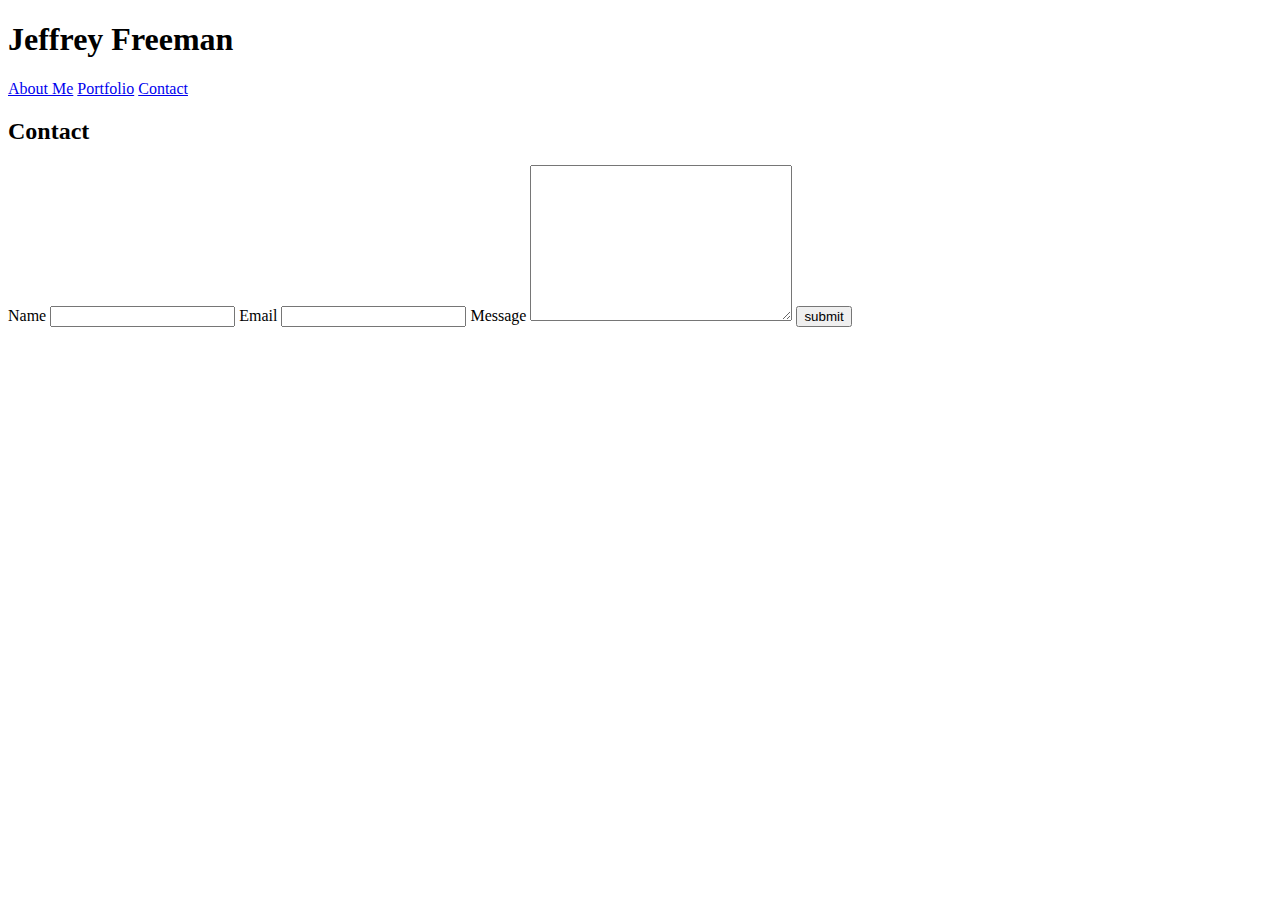
==== contact.html @ 9ffb1a6e "HTML Skeleton" ====
<!DOCTYPE html>
<html lang="en">
   <head>
      <title>About Me</title>
      <link rel="stylesheet" type="text/CSS" href="assets/css/style.css">
   </head>
   <body>
      <header>
         <h1>Jeffrey Freeman</h1>
         <a href="index.html">About Me</a>
         <a href="portfolio.html">Portfolio</a>
         <a href="contact.html">Contact</a>
      </header>
      <section>
          <h2>Contact</h2>
          <form>
              <label for="name">Name</label>
              <input type="text" name="name" id="name">
              <label for="email">Email</label>
              <input type="text" name="email" id="email">
              <label for="message">Message</label>
              <textarea name="message" id="message" cols="30" rows="10"></textarea>
              <input type="submit" value="submit">
          </form>
      </section>
      <footer>

      </footer>
    </body>
</html>
---- assets/css/style.css ----
/* Colors
   * Teal color (used for headings and backgrounds): `#4aaaa5`
   * Regular font color (used for paragraphs and all text besides the headings): `#777777`
   * Main header background color: `#ffffff`
   * Main header border color: `#cccccc`
   * Footer background color: `#666666`
   * Main content background color: `#ffffff`
   * Main content border color: `#dddddd`

   Fonts:
   * For heading fonts use `font-family: 'Georgia', Times, Times New Roman, serif;`.
   * For all other fonts use `'Arial', 'Helvetica Neue', Helvetica, sans-serif;`.

   Dimensions:
   * The entire content and the main section content area is `960px` wide.
*/
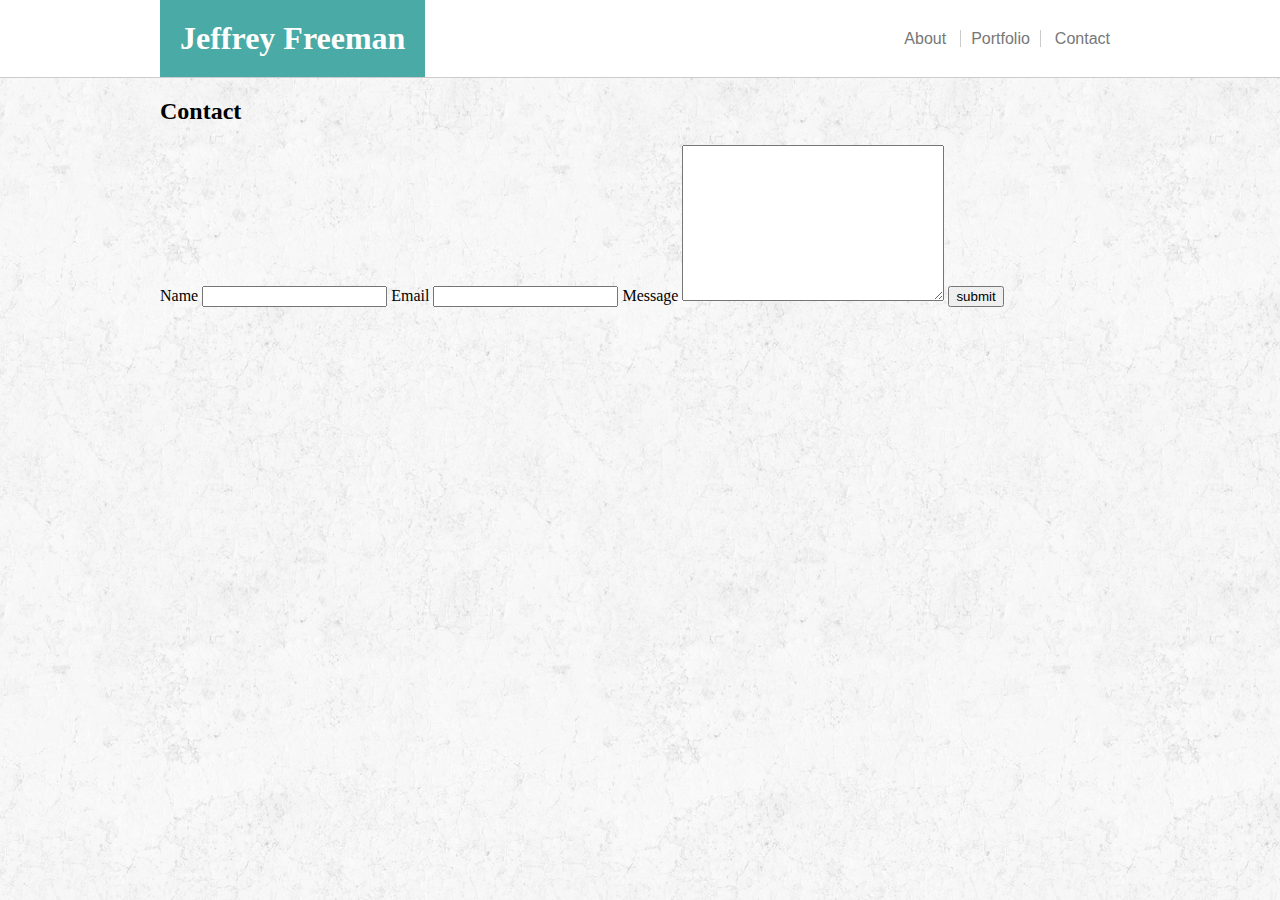
==== commit 533d9b91: "Header Styling" ====
--- a/contact.html
+++ b/contact.html
@@ -5,24 +5,31 @@
       <link rel="stylesheet" type="text/CSS" href="assets/css/style.css">
    </head>
    <body>
-      <header>
-         <h1>Jeffrey Freeman</h1>
-         <a href="index.html">About Me</a>
-         <a href="portfolio.html">Portfolio</a>
-         <a href="contact.html">Contact</a>
+      <header class="top-header clear">
+         <div class="main-width center-horizontal clear">
+            <h1 class="name-header">Jeffrey Freeman</h1>
+            <nav>
+               <a href="index.html">About</a>
+               <a href="portfolio.html">Portfolio</a>
+               <a href="contact.html">Contact</a>
+            </nav>
+         </div>
       </header>
-      <section>
-          <h2>Contact</h2>
-          <form>
-              <label for="name">Name</label>
-              <input type="text" name="name" id="name">
-              <label for="email">Email</label>
-              <input type="text" name="email" id="email">
-              <label for="message">Message</label>
-              <textarea name="message" id="message" cols="30" rows="10"></textarea>
-              <input type="submit" value="submit">
-          </form>
-      </section>
+      
+      <div class="main-width center-horizontal">
+         <section>
+            <h2>Contact</h2>
+            <form>
+               <label for="name">Name</label>
+               <input type="text" name="name" id="name">
+               <label for="email">Email</label>
+               <input type="text" name="email" id="email">
+               <label for="message">Message</label>
+               <textarea name="message" id="message" cols="30" rows="10"></textarea>
+               <input type="submit" value="submit">
+            </form>
+         </section>
+      </div>
       <footer>
 
       </footer>
--- a/assets/css/style.css
+++ b/assets/css/style.css
@@ -13,4 +13,68 @@
 
    Dimensions:
    * The entire content and the main section content area is `960px` wide.
-*/+*/
+
+/* Element Styling */
+body {
+    background: url("../images/rockywall.png");
+    margin: 0px;
+    
+}
+
+header nav {
+    float: right;
+    margin-top: 30px;
+}
+
+header nav a {
+    text-decoration: none;
+    font-family: Arial, Helvetica, sans-serif;
+    color: #777777; 
+    padding: 0px 10px;
+}
+
+header nav a:hover {
+    text-decoration: none;
+    color: #000000; 
+    padding: 0px 10px;
+}
+
+header nav a:nth-child(2) {
+    border-left: 1px solid #CCCCCC;
+    border-right: 1px solid #CCCCCC;
+}
+
+h1 h2 {
+    font-family: Georgia, 'Times New Roman', Times, serif;
+}
+
+
+/* Class Styling */
+.name-header {
+    float: left;
+    background: #4AAAA5;
+    color: #FFFFFF;
+    padding: 20px;
+    margin: 0px;
+}
+
+.top-header {
+    margin-top: 0px;
+    background: #FFFFFF;
+    border-bottom: #CCCCCC 1px solid;
+}
+
+.main-width {
+    width: 960px;
+}
+
+.center-horizontal {
+    margin-left: auto;
+    margin-right: auto;
+}
+
+.clear {
+    overflow: auto;
+}
+
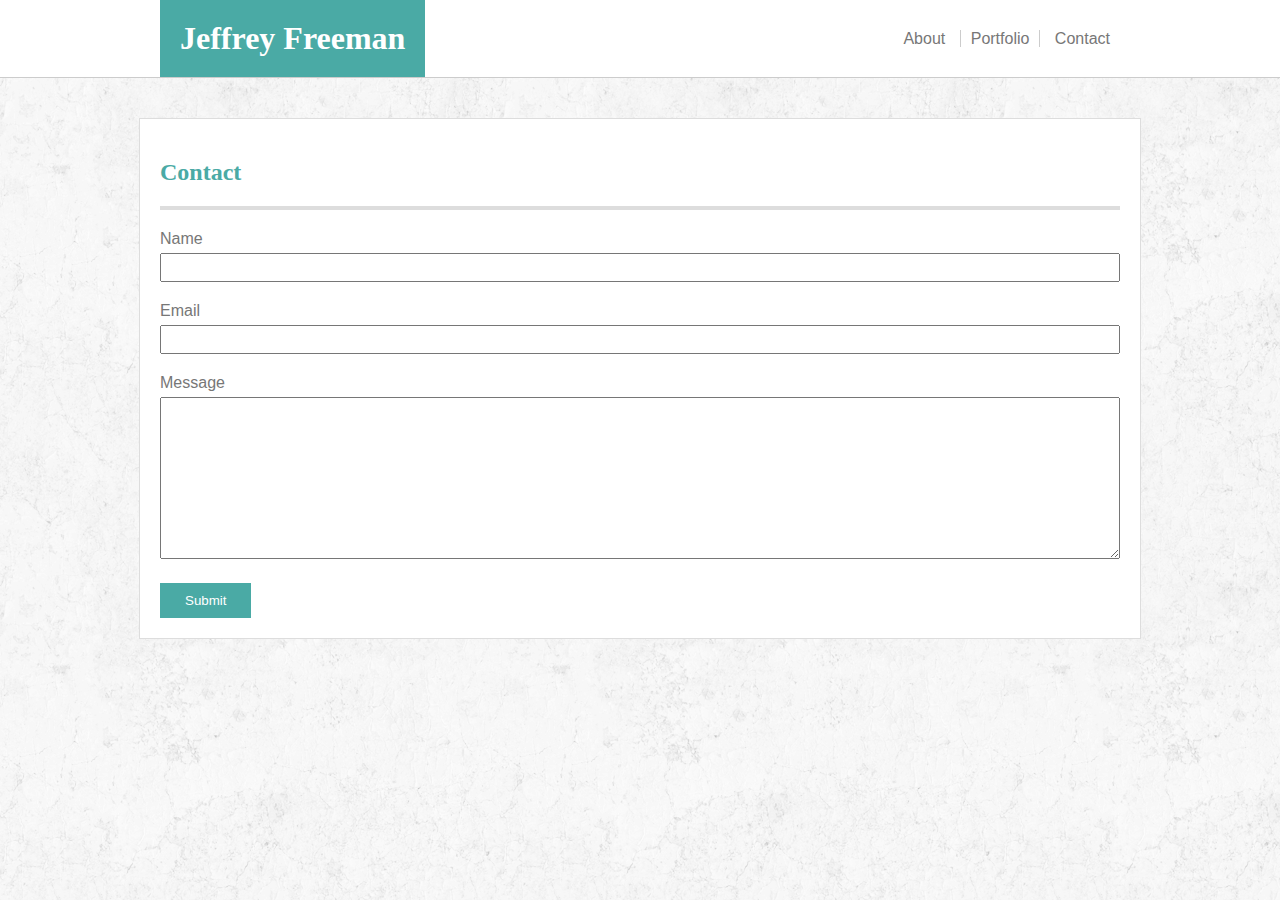
==== commit d8f51fb9: "Body Styling" ====
--- a/contact.html
+++ b/contact.html
@@ -16,18 +16,21 @@
          </div>
       </header>
       
-      <div class="main-width center-horizontal">
+      <div class="main-width center-horizontal main-content clear">
          <section>
             <h2>Contact</h2>
-            <form>
-               <label for="name">Name</label>
-               <input type="text" name="name" id="name">
-               <label for="email">Email</label>
-               <input type="text" name="email" id="email">
-               <label for="message">Message</label>
-               <textarea name="message" id="message" cols="30" rows="10"></textarea>
-               <input type="submit" value="submit">
-            </form>
+            <hr>
+            <div class="top-margin-20 clear">
+               <form>
+                  <label for="name">Name</label>
+                  <input type="text" name="name" id="name">
+                  <label for="email">Email</label>
+                  <input type="text" name="email" id="email">
+                  <label for="message">Message</label>
+                  <textarea name="message" id="message" cols="30" rows="10"></textarea>
+                  <input type="submit" value="Submit">
+               </form>
+            </div>
          </section>
       </div>
       <footer>
--- a/assets/css/style.css
+++ b/assets/css/style.css
@@ -16,10 +16,14 @@
 */
 
 /* Element Styling */
+* {
+    font-family: Arial, Helvetica, sans-serif;
+    color: #777777; 
+}
+
 body {
     background: url("../images/rockywall.png");
     margin: 0px;
-    
 }
 
 header nav {
@@ -29,8 +33,6 @@
 
 header nav a {
     text-decoration: none;
-    font-family: Arial, Helvetica, sans-serif;
-    color: #777777; 
     padding: 0px 10px;
 }
 
@@ -45,10 +47,38 @@
     border-right: 1px solid #CCCCCC;
 }
 
-h1 h2 {
+h1 {
     font-family: Georgia, 'Times New Roman', Times, serif;
 }
 
+h2 {
+    color: #4AAAA5;
+    font-family: Georgia, 'Times New Roman', Times, serif;
+}
+
+hr {
+    border: 2px solid #DDDDDD;
+}
+
+section p {
+    margin-top: 0px;
+}
+
+input[type=text], textarea {
+    width: 100%;
+    margin-top: 5px;
+    margin-bottom: 20px; 
+    padding: 5px;
+    box-sizing: border-box;
+}
+
+input[type=submit] {
+    background: #4AAAA5;
+    color: #FFFFFF;
+    padding: 10px 25px;
+    margin: 0px;
+    border: none;
+}
 
 /* Class Styling */
 .name-header {
@@ -78,3 +108,22 @@
     overflow: auto;
 }
 
+.main-content {
+    background: #FFFFFF;
+    border: 1px solid #DDDDDD;
+    margin-top: 40px;
+    padding: 20px;
+}
+
+.top-margin-20 {
+    margin-top: 20px;
+}
+
+/* Id Styling */
+
+#profileImage {
+    float: left;
+    max-width: 150px;
+    max-height: 150px;
+    margin-right: 20px;
+}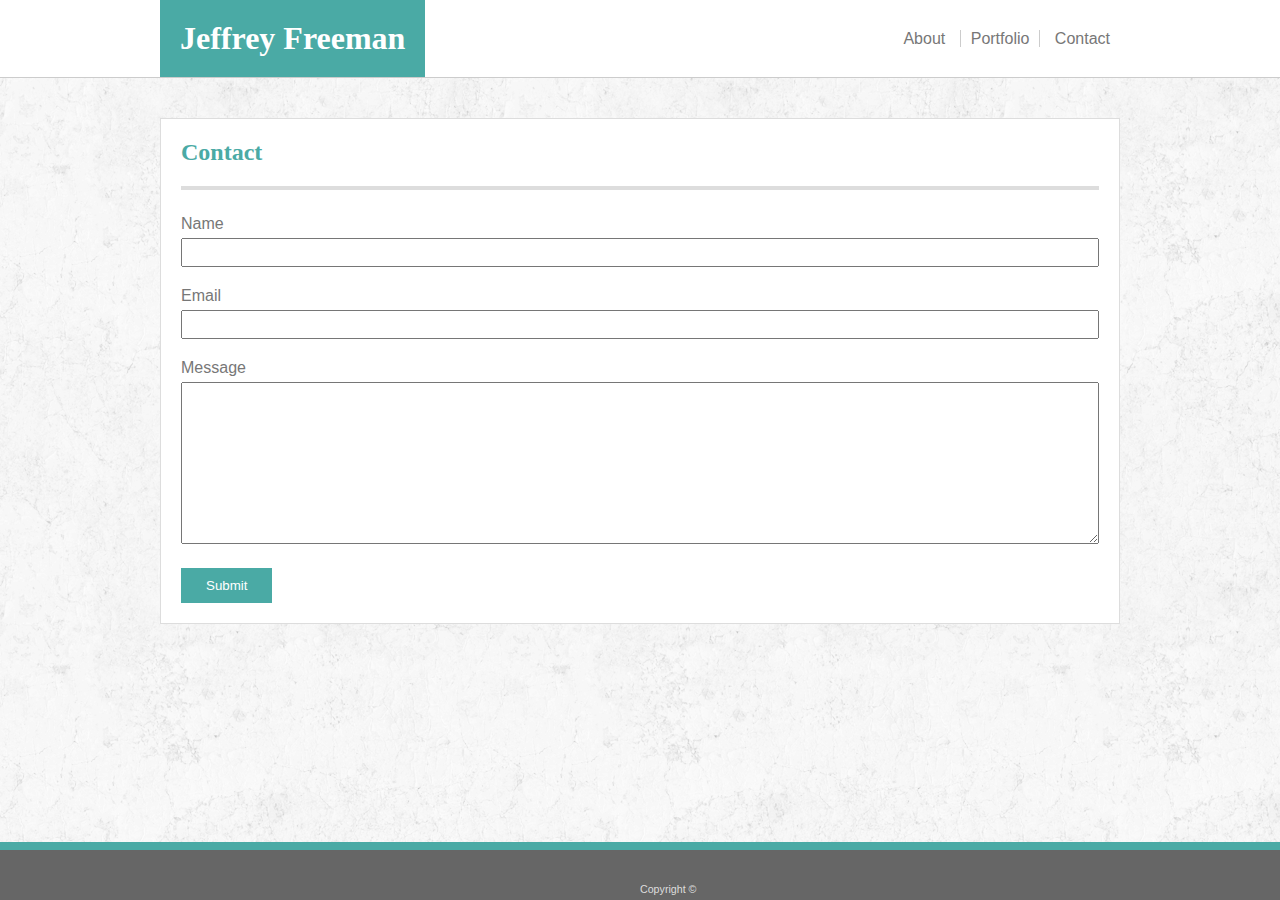
==== commit 999298f7: "Footer Styling" ====
--- a/contact.html
+++ b/contact.html
@@ -5,36 +5,37 @@
       <link rel="stylesheet" type="text/CSS" href="assets/css/style.css">
    </head>
    <body>
+      <div class="main-wrapper">
       <header class="top-header clear">
-         <div class="main-width center-horizontal clear">
-            <h1 class="name-header">Jeffrey Freeman</h1>
-            <nav>
-               <a href="index.html">About</a>
-               <a href="portfolio.html">Portfolio</a>
-               <a href="contact.html">Contact</a>
-            </nav>
+            <div class="main-width center-horizontal clear">
+               <h1 class="name-header">Jeffrey Freeman</h1>
+               <nav>
+                  <a href="index.html">About</a>
+                  <a href="portfolio.html">Portfolio</a>
+                  <a href="contact.html">Contact</a>
+               </nav>
+            </div>
+         </header>
+         <div class="main-width center-horizontal main-content clear">
+            <section>
+               <h2 class="no-top-margin">Contact</h2>
+               <hr>
+               <div class="top-margin-25 clear">
+                  <form>
+                     <label for="name">Name</label>
+                     <input type="text" name="name" id="name">
+                     <label for="email">Email</label>
+                     <input type="text" name="email" id="email">
+                     <label for="message">Message</label>
+                     <textarea name="message" id="message" cols="30" rows="10"></textarea>
+                     <input type="submit" value="Submit">
+                  </form>
+               </div>
+            </section>
          </div>
-      </header>
-      
-      <div class="main-width center-horizontal main-content clear">
-         <section>
-            <h2>Contact</h2>
-            <hr>
-            <div class="top-margin-20 clear">
-               <form>
-                  <label for="name">Name</label>
-                  <input type="text" name="name" id="name">
-                  <label for="email">Email</label>
-                  <input type="text" name="email" id="email">
-                  <label for="message">Message</label>
-                  <textarea name="message" id="message" cols="30" rows="10"></textarea>
-                  <input type="submit" value="Submit">
-               </form>
-            </div>
-         </section>
       </div>
       <footer>
-
+         <div>Copyright &copy;</div>
       </footer>
     </body>
 </html>--- a/assets/css/style.css
+++ b/assets/css/style.css
@@ -21,9 +21,17 @@
     color: #777777; 
 }
 
+html {
+    height: 100%;
+    margin: 0;
+    padding: 0;
+}
+
 body {
     background: url("../images/rockywall.png");
-    margin: 0px;
+    margin: 0;
+    padding: 0;
+    height: 100%;
 }
 
 header nav {
@@ -80,6 +88,23 @@
     border: none;
 }
 
+footer {
+    border-top: 8px solid #4aaaa5;
+    background-color: #666666;
+    height: 50px;
+    width: 100%;
+    text-align: center;
+    position: relative;
+}
+
+footer div {
+    color: #DDDDDD;
+    font-size: 8pt;
+    position: absolute;
+    bottom: 5px;
+    left: 50%;
+}
+
 /* Class Styling */
 .name-header {
     float: left;
@@ -93,6 +118,7 @@
     margin-top: 0px;
     background: #FFFFFF;
     border-bottom: #CCCCCC 1px solid;
+    margin-bottom: 40px;
 }
 
 .main-width {
@@ -108,20 +134,26 @@
     overflow: auto;
 }
 
+.main-wrapper {
+    min-height: calc(100% - 58px);
+}
+
 .main-content {
+    box-sizing: border-box;
     background: #FFFFFF;
     border: 1px solid #DDDDDD;
-    margin-top: 40px;
     padding: 20px;
 }
 
-.top-margin-20 {
-    margin-top: 20px;
+.top-margin-25 {
+    margin-top: 25px;
 }
 
-/* Id Styling */
+.no-top-margin {
+    margin-top: 0;
+}
 
-#profileImage {
+.profile-image {
     float: left;
     max-width: 150px;
     max-height: 150px;
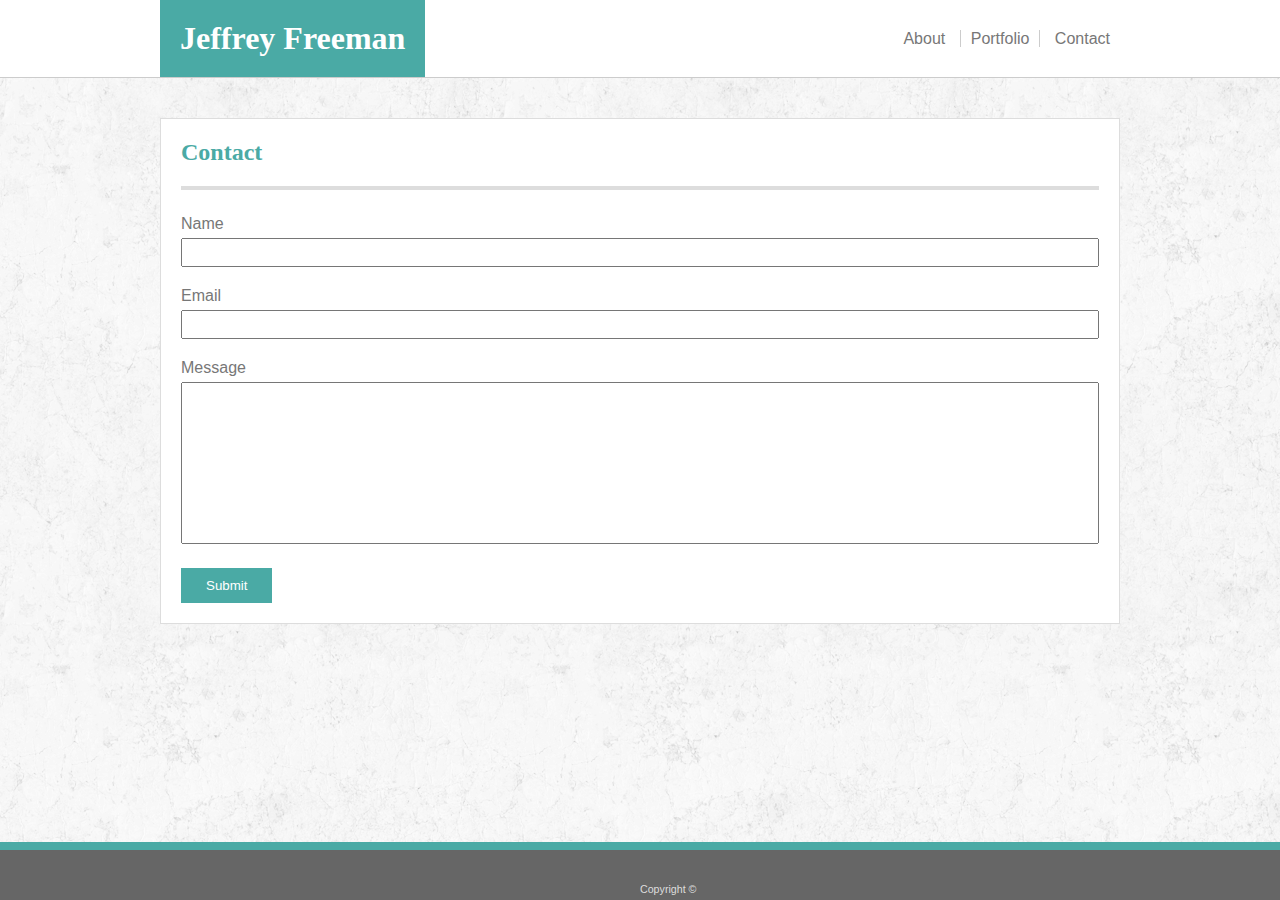
==== commit fb66a830: "Adjustments" ====
--- a/contact.html
+++ b/contact.html
@@ -5,7 +5,7 @@
       <link rel="stylesheet" type="text/CSS" href="assets/css/style.css">
    </head>
    <body>
-      <div class="main-wrapper">
+      <div class="main-wrapper clear">
       <header class="top-header clear">
             <div class="main-width center-horizontal clear">
                <h1 class="name-header">Jeffrey Freeman</h1>
--- a/assets/css/style.css
+++ b/assets/css/style.css
@@ -1,20 +1,3 @@
-/* Colors
-   * Teal color (used for headings and backgrounds): `#4aaaa5`
-   * Regular font color (used for paragraphs and all text besides the headings): `#777777`
-   * Main header background color: `#ffffff`
-   * Main header border color: `#cccccc`
-   * Footer background color: `#666666`
-   * Main content background color: `#ffffff`
-   * Main content border color: `#dddddd`
-
-   Fonts:
-   * For heading fonts use `font-family: 'Georgia', Times, Times New Roman, serif;`.
-   * For all other fonts use `'Arial', 'Helvetica Neue', Helvetica, sans-serif;`.
-
-   Dimensions:
-   * The entire content and the main section content area is `960px` wide.
-*/
-
 /* Element Styling */
 * {
     font-family: Arial, Helvetica, sans-serif;
@@ -88,6 +71,10 @@
     border: none;
 }
 
+textarea {
+    resize: none;
+}
+
 footer {
     border-top: 8px solid #4aaaa5;
     background-color: #666666;
@@ -143,6 +130,7 @@
     background: #FFFFFF;
     border: 1px solid #DDDDDD;
     padding: 20px;
+    margin-bottom: 40px; 
 }
 
 .top-margin-25 {
@@ -158,4 +146,43 @@
     max-width: 150px;
     max-height: 150px;
     margin-right: 20px;
+}
+
+.portfolio-image-wrapper {
+    position: relative;
+    width: 200px;
+    height: 200px;
+    float: left;
+    margin-right: 30px;
+}
+
+.portfolio-image {
+    z-index: 1;
+}
+
+.image-title {
+    z-index: 2;
+    background: #4AAAA5;
+    padding: 15px 0px;
+    position: relative;
+    bottom: 60px;
+    left: 0;
+    right: 0;
+    width: 100%;
+    text-align: center;
+}
+
+.image-title a {
+    color: #FFFFFF;
+    text-decoration: none;
+}
+
+.row {
+    height: 200px;
+    width: 100%;
+    margin-bottom: 30px;
+}
+
+.bottom-row {
+    margin-bottom: 0px;
 }